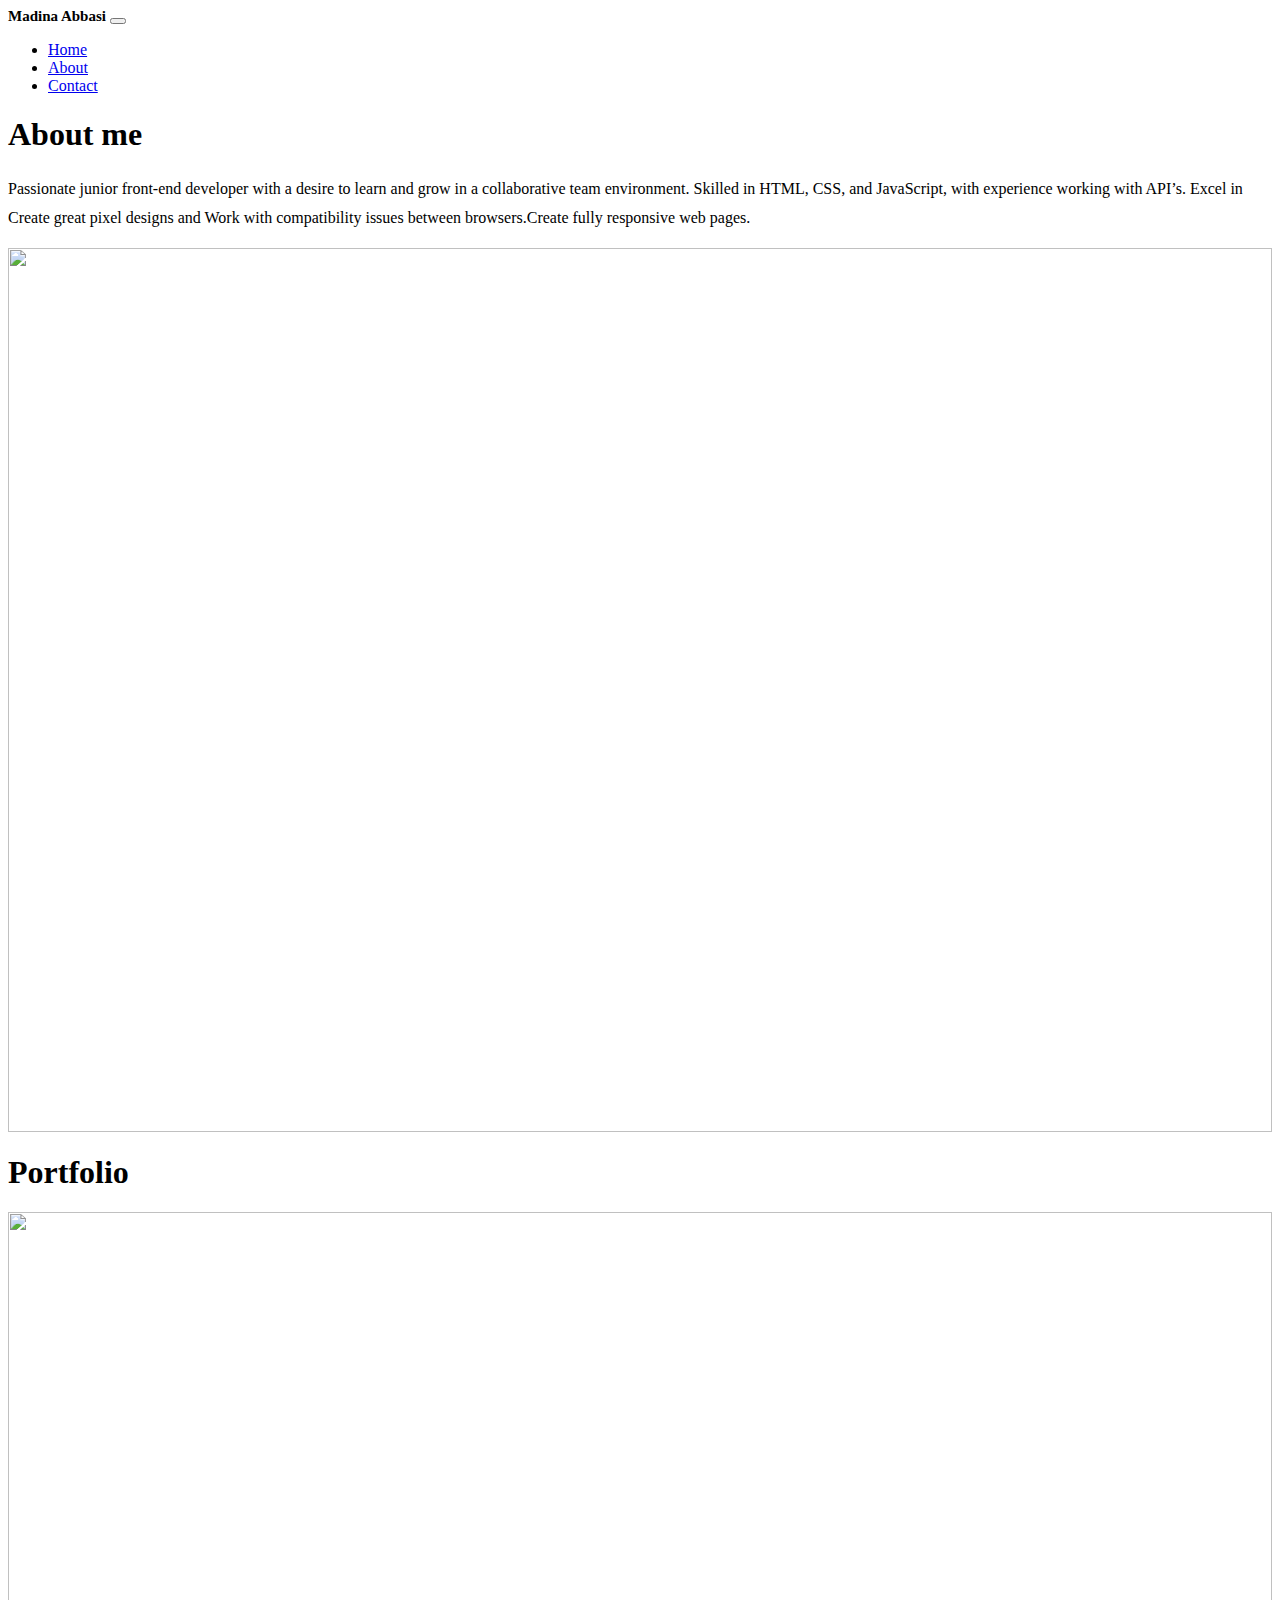
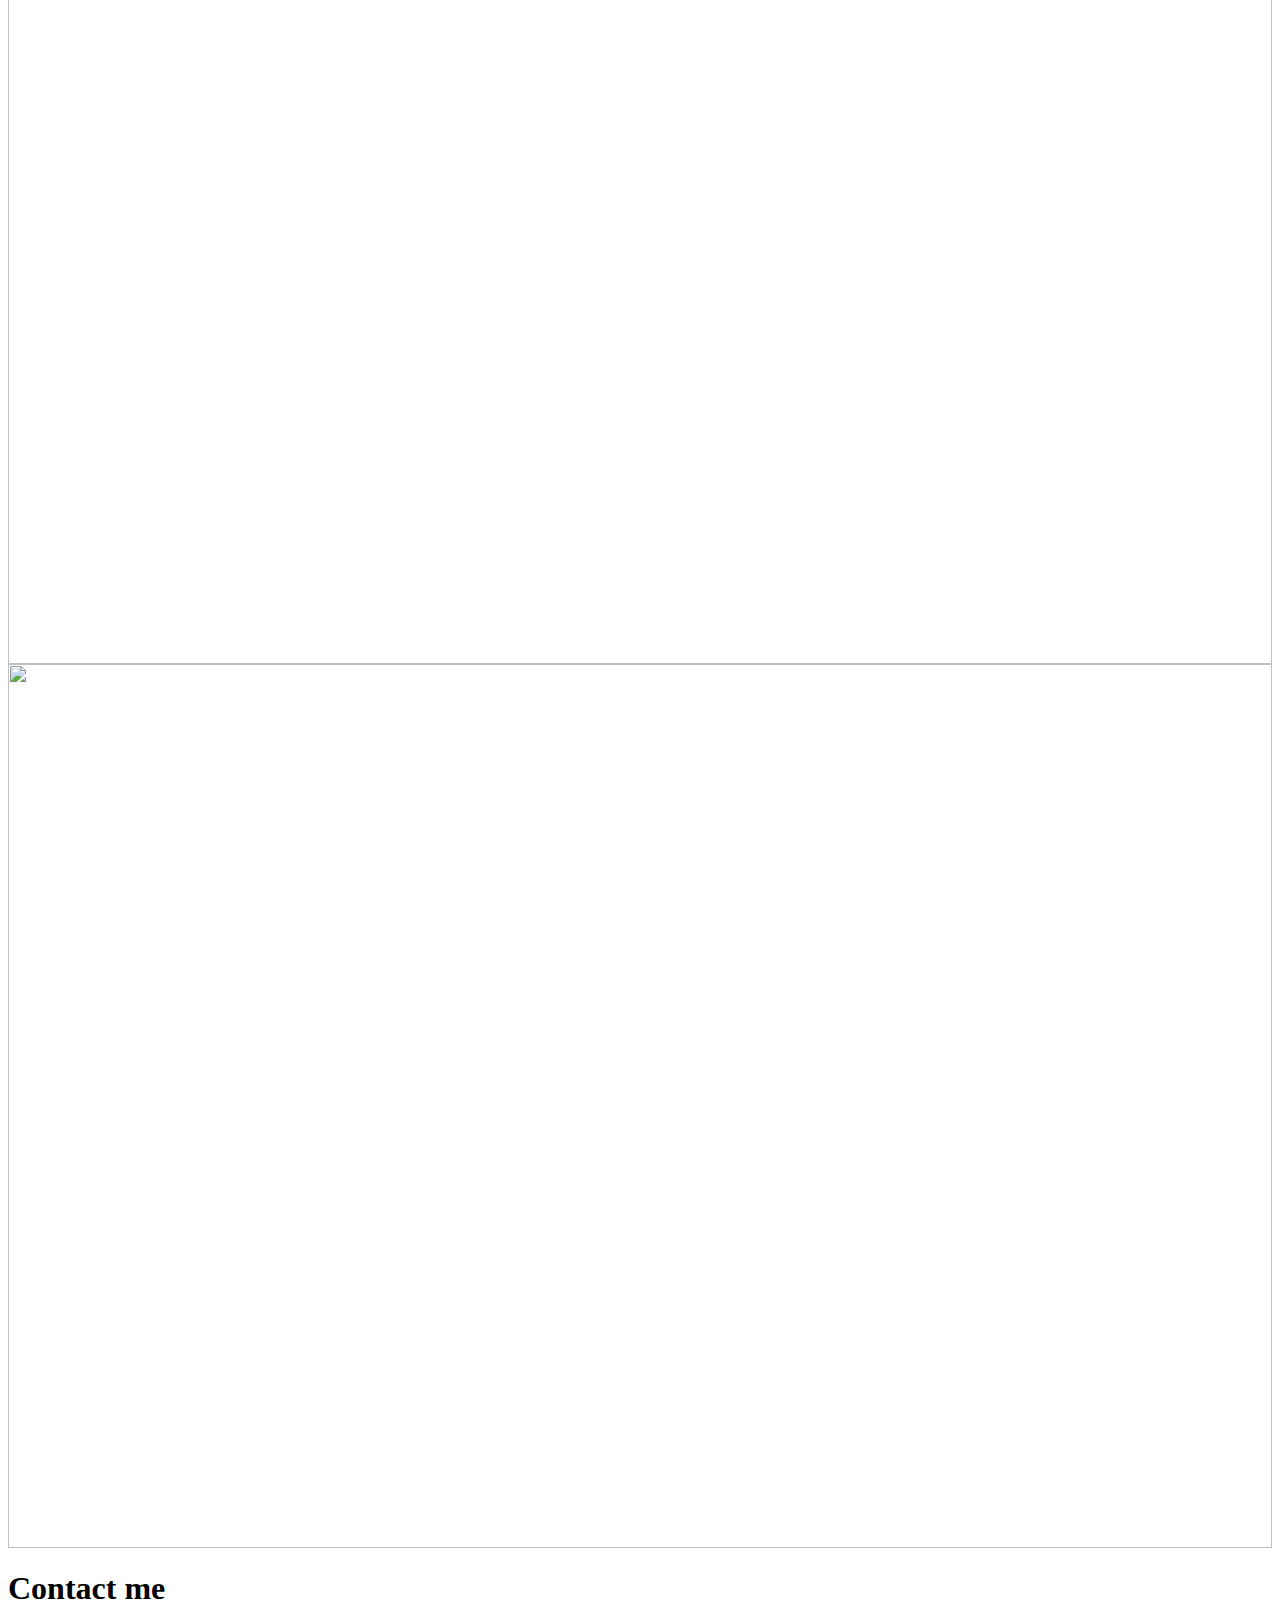
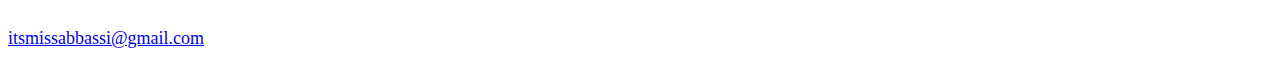
==== about.html @ def65770 "added about.html" ====
<html lang="en">
<head>
  <meta charset="UTF-8">
  <meta http-equiv="X-UA-Compatible" content="IE=edge">
  <link rel="stylesheet" href="style.css">
  <link href="https://cdn.jsdelivr.net/npm/bootstrap@5.0.2/dist/css/bootstrap.min.css" rel="stylesheet" integrity="sha384-EVSTQN3/azprG1Anm3QDgpJLIm9Nao0Yz1ztcQTwFspd3yD65VohhpuuCOmLASjC" crossorigin="anonymous">
  <meta name="viewport" content="width=device-width, initial-scale=1.0">
  <title>Madina Abbasi</title>
  <link rel="icon" type="image/x-icon" href="/images/icon/258-2583224_-female-technologist-emoji-woman-technologist-emoji.png">
</head>
<body>
  <nav class="navbar navbar-expand-lg navbar-light bg-light ">
    <div class="container-fluid">
      <a href="index.html" style="text-decoration:none; color: black;"><b id="label"> Madina Abbasi </b></a>
      <button class="navbar-toggler" type="button" data-bs-toggle="collapse" data-bs-target="#navbarNav" aria-controls="navbarNav" aria-expanded="false" aria-label="Toggle navigation">
        <span class="navbar-toggler-icon"></span>
      </button>
      <div class="collapse navbar-collapse" id="navbarNav">
        <ul class="navbar-nav">
          <li class="nav-item">
            <a class="nav-link " aria-current="page" href="index.html">Home</a>
          </li>
          <li class="nav-item">
            <a class="nav-link active" href="about.html">About</a>
          </li>
          <li class="nav-item">
            <a class="nav-link" href="#contact-me">Contact</a>
          </li>
          
        </ul>
      </div>
    </div>
  </nav>
  <div class="container-fluid">
    <div class="row m-5">
      <div class="col-md-6">
        <h1>About me</h1>
        <p class="about-paragraph">Passionate junior front-end developer with a desire to learn and grow in a collaborative team environment. Skilled in HTML, CSS, and JavaScript, with experience working with API’s. Excel in Create great pixel designs and Work with compatibility issues between browsers.Create fully responsive web pages.</p>
      </div>
      <div class="col-md-6">
        <img src="images/about-images/7.jpg" class="img-fluid rounded border shadow-sm" width="100%" alt="">
      </div>
      <button onclick="topFunction()" id="myBtn" title="Go to top">Top</button>
    </div>
    <div class="row border">
      <h1 class="text-center m-3">Portfolio</h1>
      <div class="col-md-3 m-1">
        <img src="images/project-images/weather.PNG" alt="" class="img-fluid rounded shadow-sm" width="100%">
      </div>
      <div class="col-md-3 m-1">
        <img src="images/project-images/translator.PNG" alt="" class="img-fluid rounded shadow-sm" width="100%">
      </div>
      <div class="col-md-3 m-1">
        <img src="images/project-images/welfare-foundation.PNG" alt="" class="img-fluid rounded shadow-sm" width="100%">
      </div>
      <div class="col-md-3 m-1">
        <img src="images/project-images/chockolate-milk.PNG" alt="" class="img-fluid rounded shadow-sm" width="100%">
      </div>
    </div>
    <section>
      <h1 class="text-center m-3">
        Contact me
      </h1>
      <a id="contact-me" href="mailto:itsmissabbassi@gmail.com"><p id="contact-me" class="text-center" style="font-size: 18px;"> itsmissabbassi@gmail.com </p></a>
    </section>
  </div>

  <script>
    // Get the button:
let mybutton = document.getElementById("myBtn");

// When the user scrolls down 20px from the top of the document, show the button
window.onscroll = function() {scrollFunction()};

function scrollFunction() {
  if (document.body.scrollTop > 20 || document.documentElement.scrollTop > 20) {
    mybutton.style.display = "block";
  } else {
    mybutton.style.display = "none";
  }
}

// When the user clicks on the button, scroll to the top of the document
function topFunction() {
  document.body.scrollTop = 0; // For Safari
  document.documentElement.scrollTop = 0; // For Chrome, Firefox, IE and Opera
}
  </script>
  <script src="https://cdn.jsdelivr.net/npm/bootstrap@5.0.2/dist/js/bootstrap.bundle.min.js" integrity="sha384-MrcW6ZMFYlzcLA8Nl+NtUVF0sA7MsXsP1UyJoMp4YLEuNSfAP+JcXn/tWtIaxVXM" crossorigin="anonymous"></script>
</body>
</html>
---- style.css ----
:root {
  --primary-color:#726ae5;
  --secondary-color: #b3e0e1;
  --box-shadow: 0 5px 10px rgba(0, 0, 0, 0.3);
}

#label{
  font-size: 15px;
}
h1 h2 h4{
  text-align: center important!;
}

.navigation-link {
  display: flex;
  justify-content: center;
  padding: 30px;
  margin: 0% auto;
}
.navigation-link a {
  
  margin: 20px;
  border-radius: 4px;
  padding: 20px 15px;
  text-decoration: none;
  text-transform: capitalize;
}
.contact-link {
  background: var(--primary-color);
  box-shadow: var(--box-shadow);
  color: white;
  cursor: pointer;
}
.about-link {
  box-shadow: var(--box-shadow);
  cursor: pointer;
}

.about-paragraph{
  line-height: 1.8rem;
}


#myBtn {
  display: none; /* Hidden by default */
  position: fixed; /* Fixed/sticky position */
  bottom: 20px; /* Place the button at the bottom of the page */
  right: 30px; /* Place the button 30px from the right */
  z-index: 99; /* Make sure it does not overlap */
  border: none; /* Remove borders */
  outline: none; /* Remove outline */
  background-color: #FFB80B; /* Set a background color */
  color: white; /* Text color */
  cursor: pointer; /* Add a mouse pointer on hover */
  padding: 15px; /* Some padding */
  border-radius: 10px; /* Rounded corners */
  font-size: 18px; /* Increase font size */
  width: 58px;
}

#myBtn:hover {
  background-color: #555; /* Add a dark-grey background on hover */ }
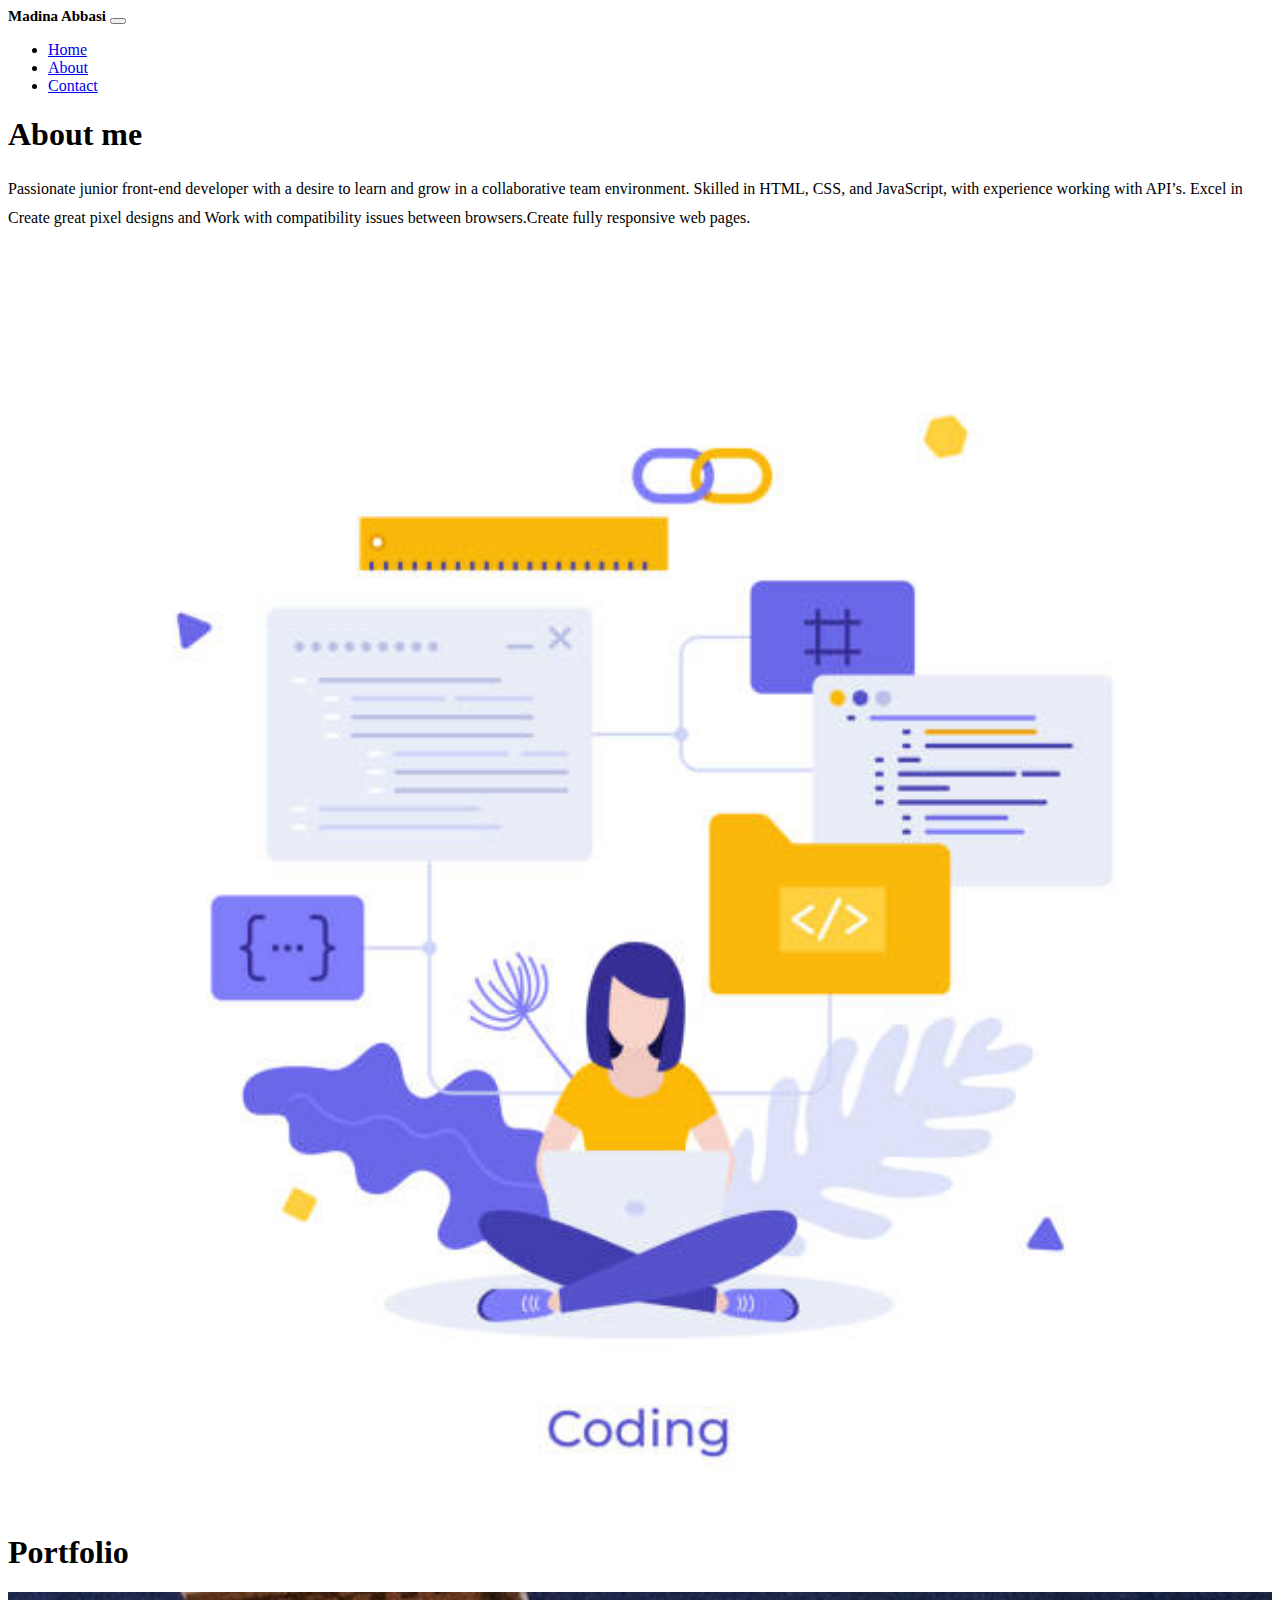
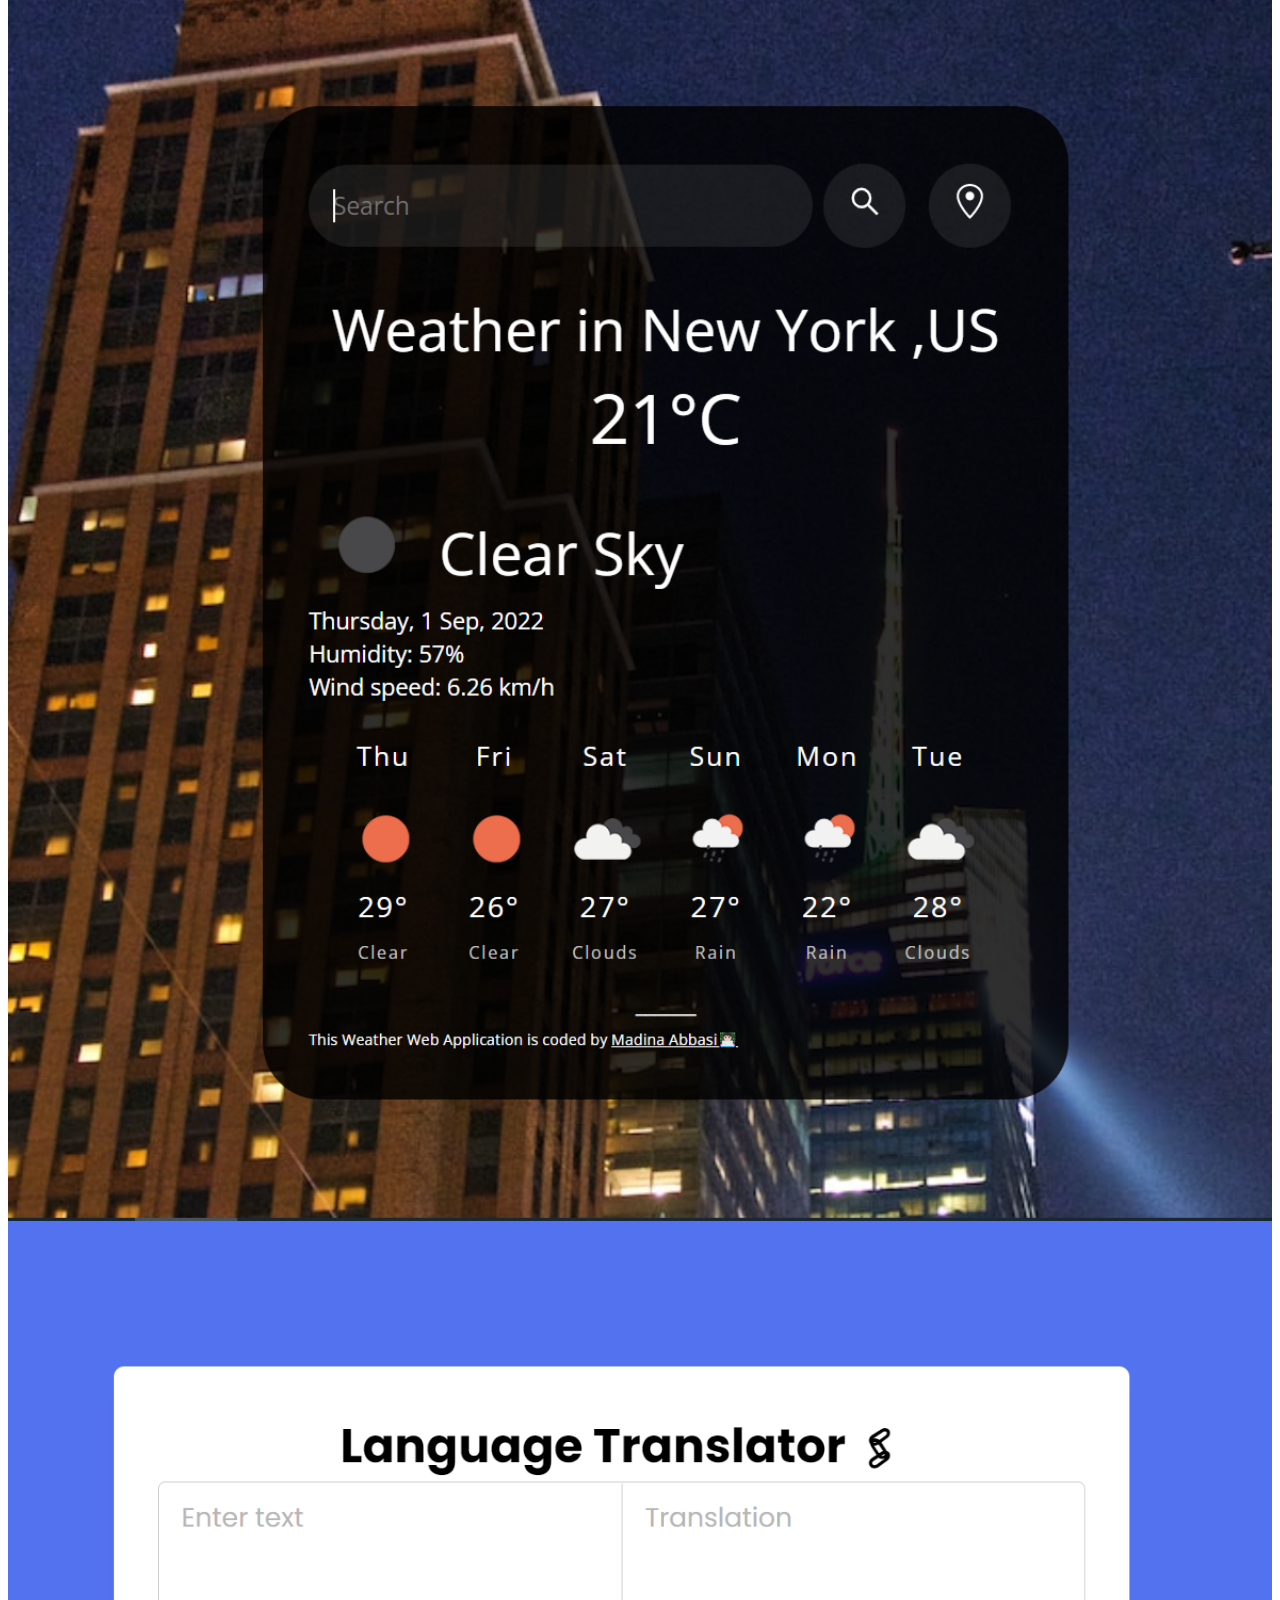
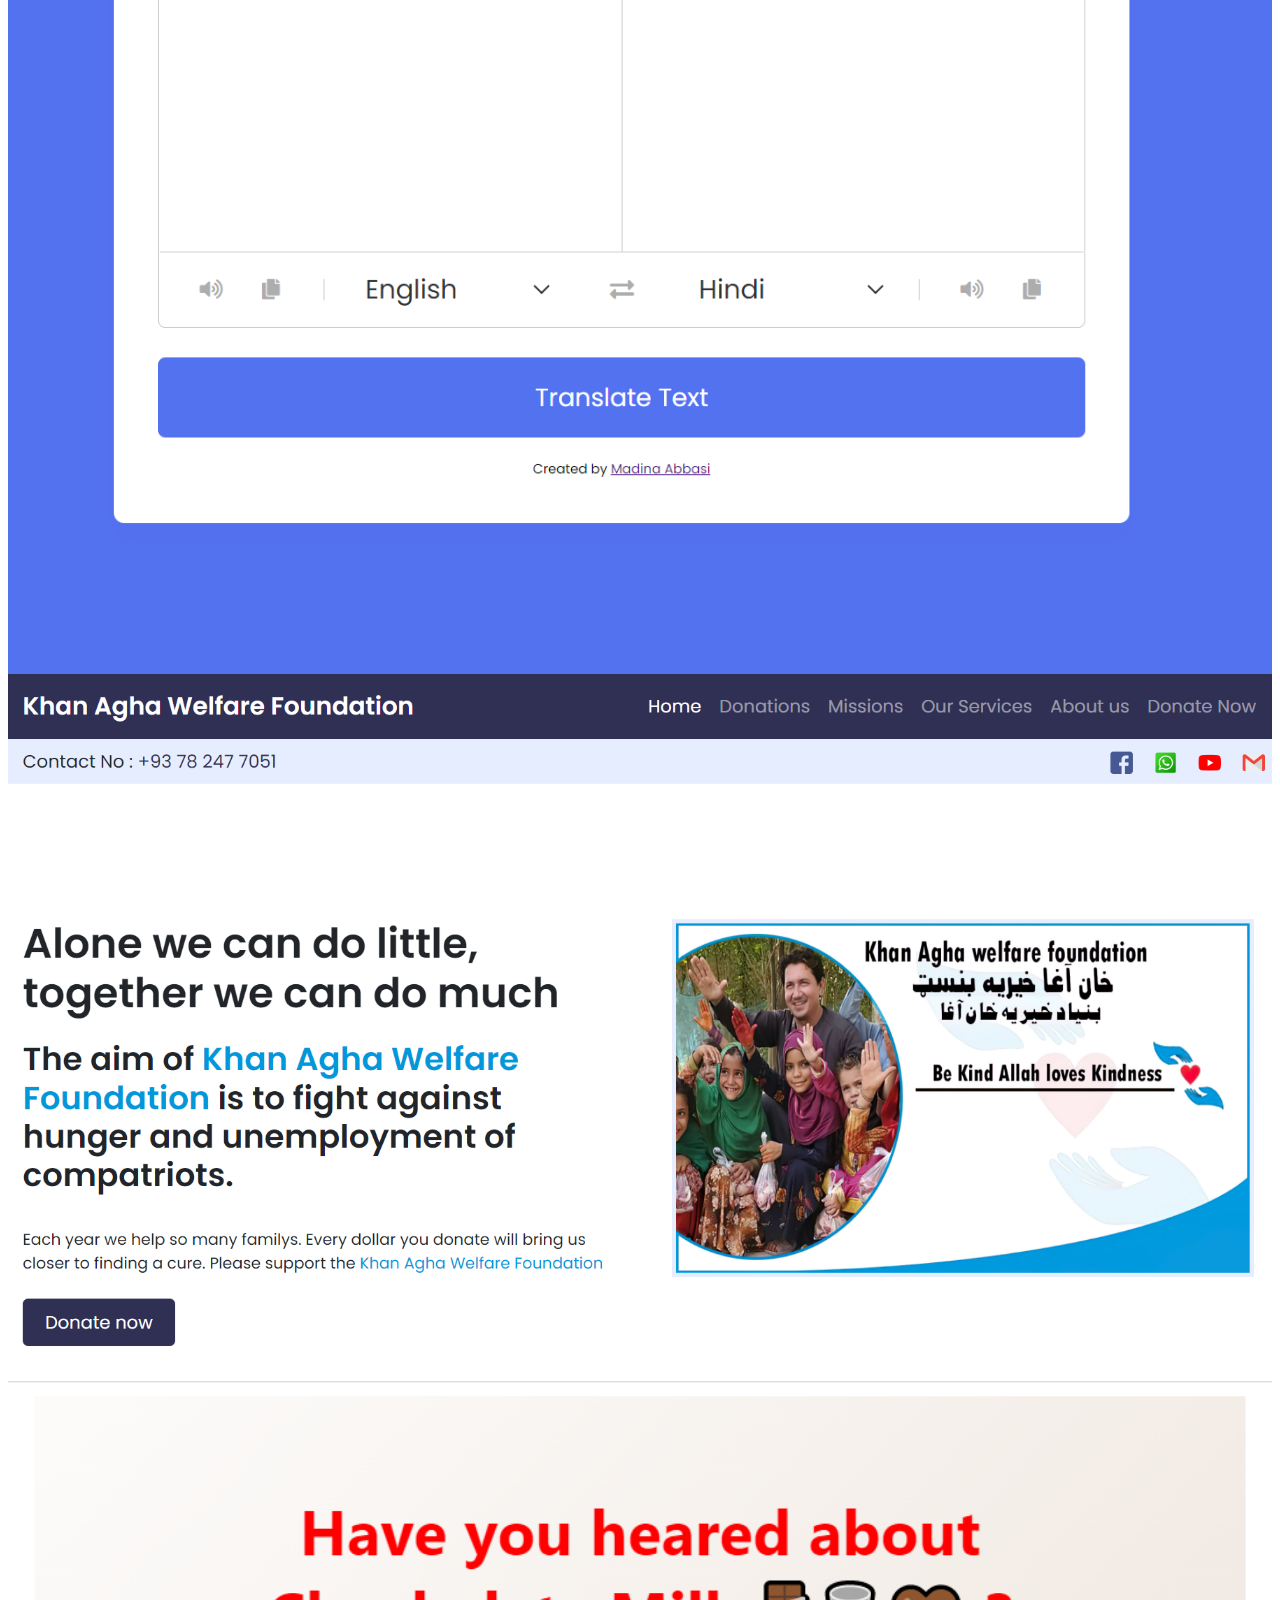
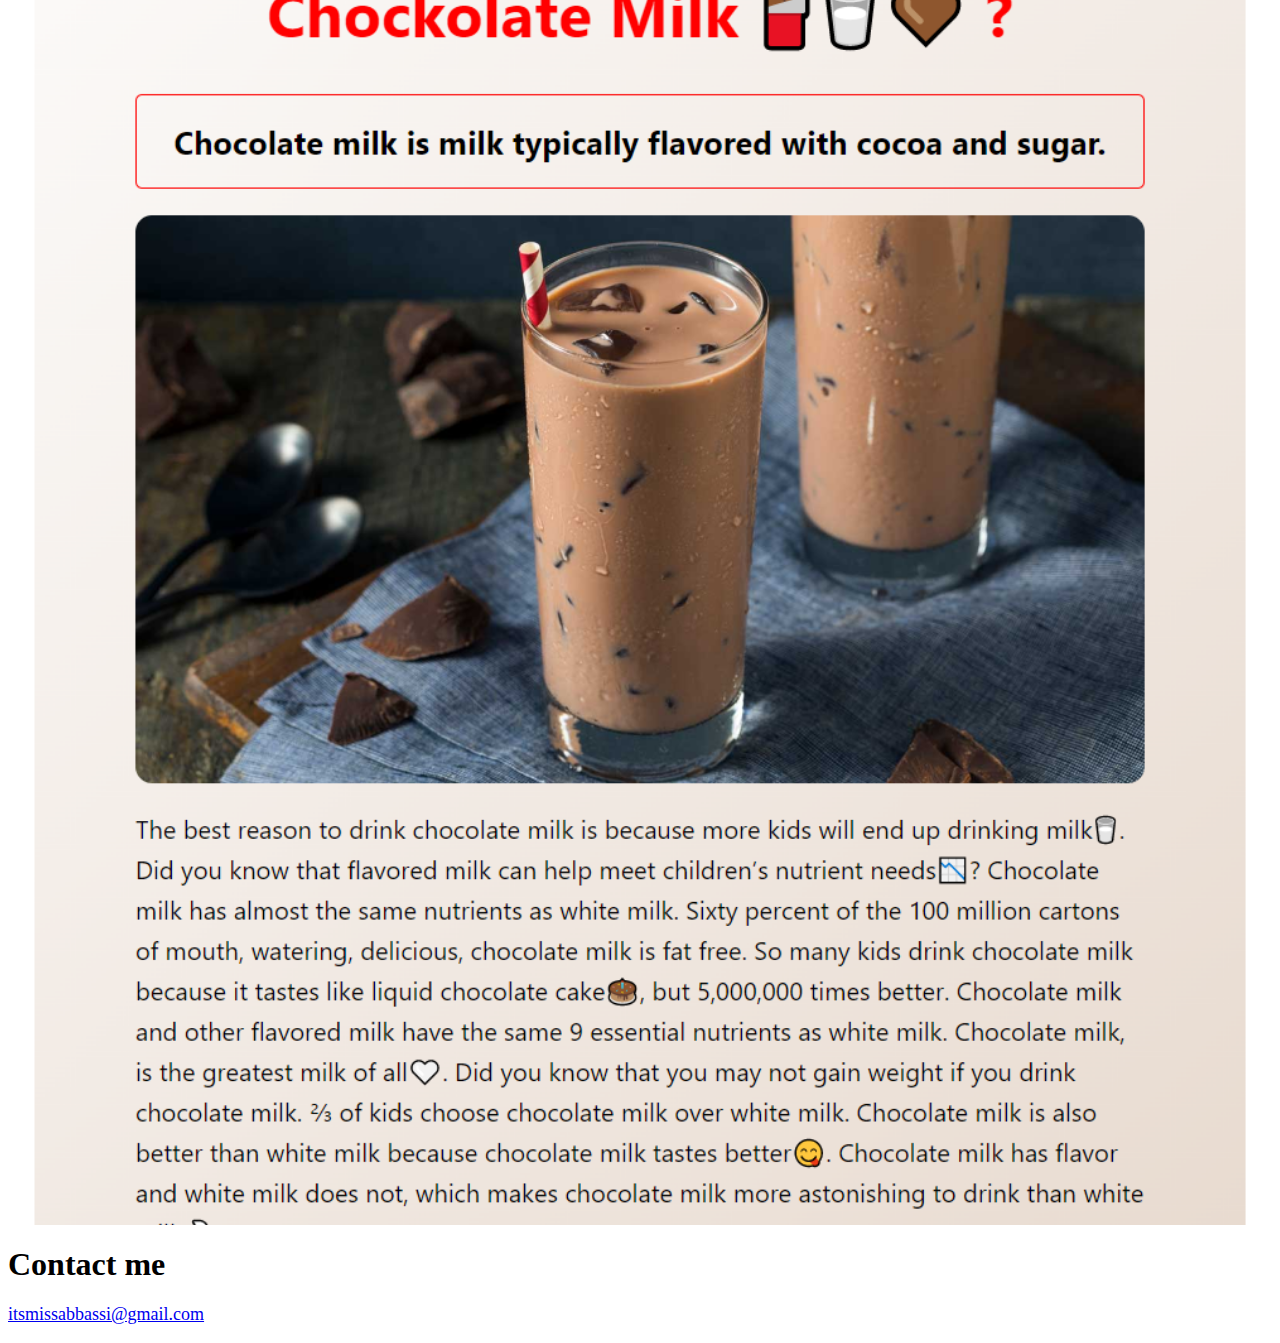
==== commit 07b653dc: "update about.html" ====
--- a/about.html
+++ b/about.html
@@ -6,7 +6,7 @@
   <link href="https://cdn.jsdelivr.net/npm/bootstrap@5.0.2/dist/css/bootstrap.min.css" rel="stylesheet" integrity="sha384-EVSTQN3/azprG1Anm3QDgpJLIm9Nao0Yz1ztcQTwFspd3yD65VohhpuuCOmLASjC" crossorigin="anonymous">
   <meta name="viewport" content="width=device-width, initial-scale=1.0">
   <title>Madina Abbasi</title>
-  <link rel="icon" type="image/x-icon" href="/images/icon/258-2583224_-female-technologist-emoji-woman-technologist-emoji.png">
+  <link rel="icon" type="image/x-icon" href="258-2583224_-female-technologist-emoji-woman-technologist-emoji.png">
 </head>
 <body>
   <nav class="navbar navbar-expand-lg navbar-light bg-light ">
@@ -38,23 +38,23 @@
         <p class="about-paragraph">Passionate junior front-end developer with a desire to learn and grow in a collaborative team environment. Skilled in HTML, CSS, and JavaScript, with experience working with API’s. Excel in Create great pixel designs and Work with compatibility issues between browsers.Create fully responsive web pages.</p>
       </div>
       <div class="col-md-6">
-        <img src="images/about-images/7.jpg" class="img-fluid rounded border shadow-sm" width="100%" alt="">
+        <img src="7.jpg" class="img-fluid rounded border shadow-sm" width="100%" alt="">
       </div>
       <button onclick="topFunction()" id="myBtn" title="Go to top">Top</button>
     </div>
     <div class="row border">
       <h1 class="text-center m-3">Portfolio</h1>
       <div class="col-md-3 m-1">
-        <img src="images/project-images/weather.PNG" alt="" class="img-fluid rounded shadow-sm" width="100%">
+        <img src="weather.PNG" alt="" class="img-fluid rounded shadow-sm" width="100%">
       </div>
       <div class="col-md-3 m-1">
-        <img src="images/project-images/translator.PNG" alt="" class="img-fluid rounded shadow-sm" width="100%">
+        <img src="translator.PNG" alt="" class="img-fluid rounded shadow-sm" width="100%">
       </div>
       <div class="col-md-3 m-1">
-        <img src="images/project-images/welfare-foundation.PNG" alt="" class="img-fluid rounded shadow-sm" width="100%">
+        <img src="welfare-foundation.PNG" alt="" class="img-fluid rounded shadow-sm" width="100%">
       </div>
       <div class="col-md-3 m-1">
-        <img src="images/project-images/chockolate-milk.PNG" alt="" class="img-fluid rounded shadow-sm" width="100%">
+        <img src="chockolate-milk.PNG" alt="" class="img-fluid rounded shadow-sm" width="100%">
       </div>
     </div>
     <section>
@@ -88,4 +88,4 @@
   </script>
   <script src="https://cdn.jsdelivr.net/npm/bootstrap@5.0.2/dist/js/bootstrap.bundle.min.js" integrity="sha384-MrcW6ZMFYlzcLA8Nl+NtUVF0sA7MsXsP1UyJoMp4YLEuNSfAP+JcXn/tWtIaxVXM" crossorigin="anonymous"></script>
 </body>
-</html>+</html>
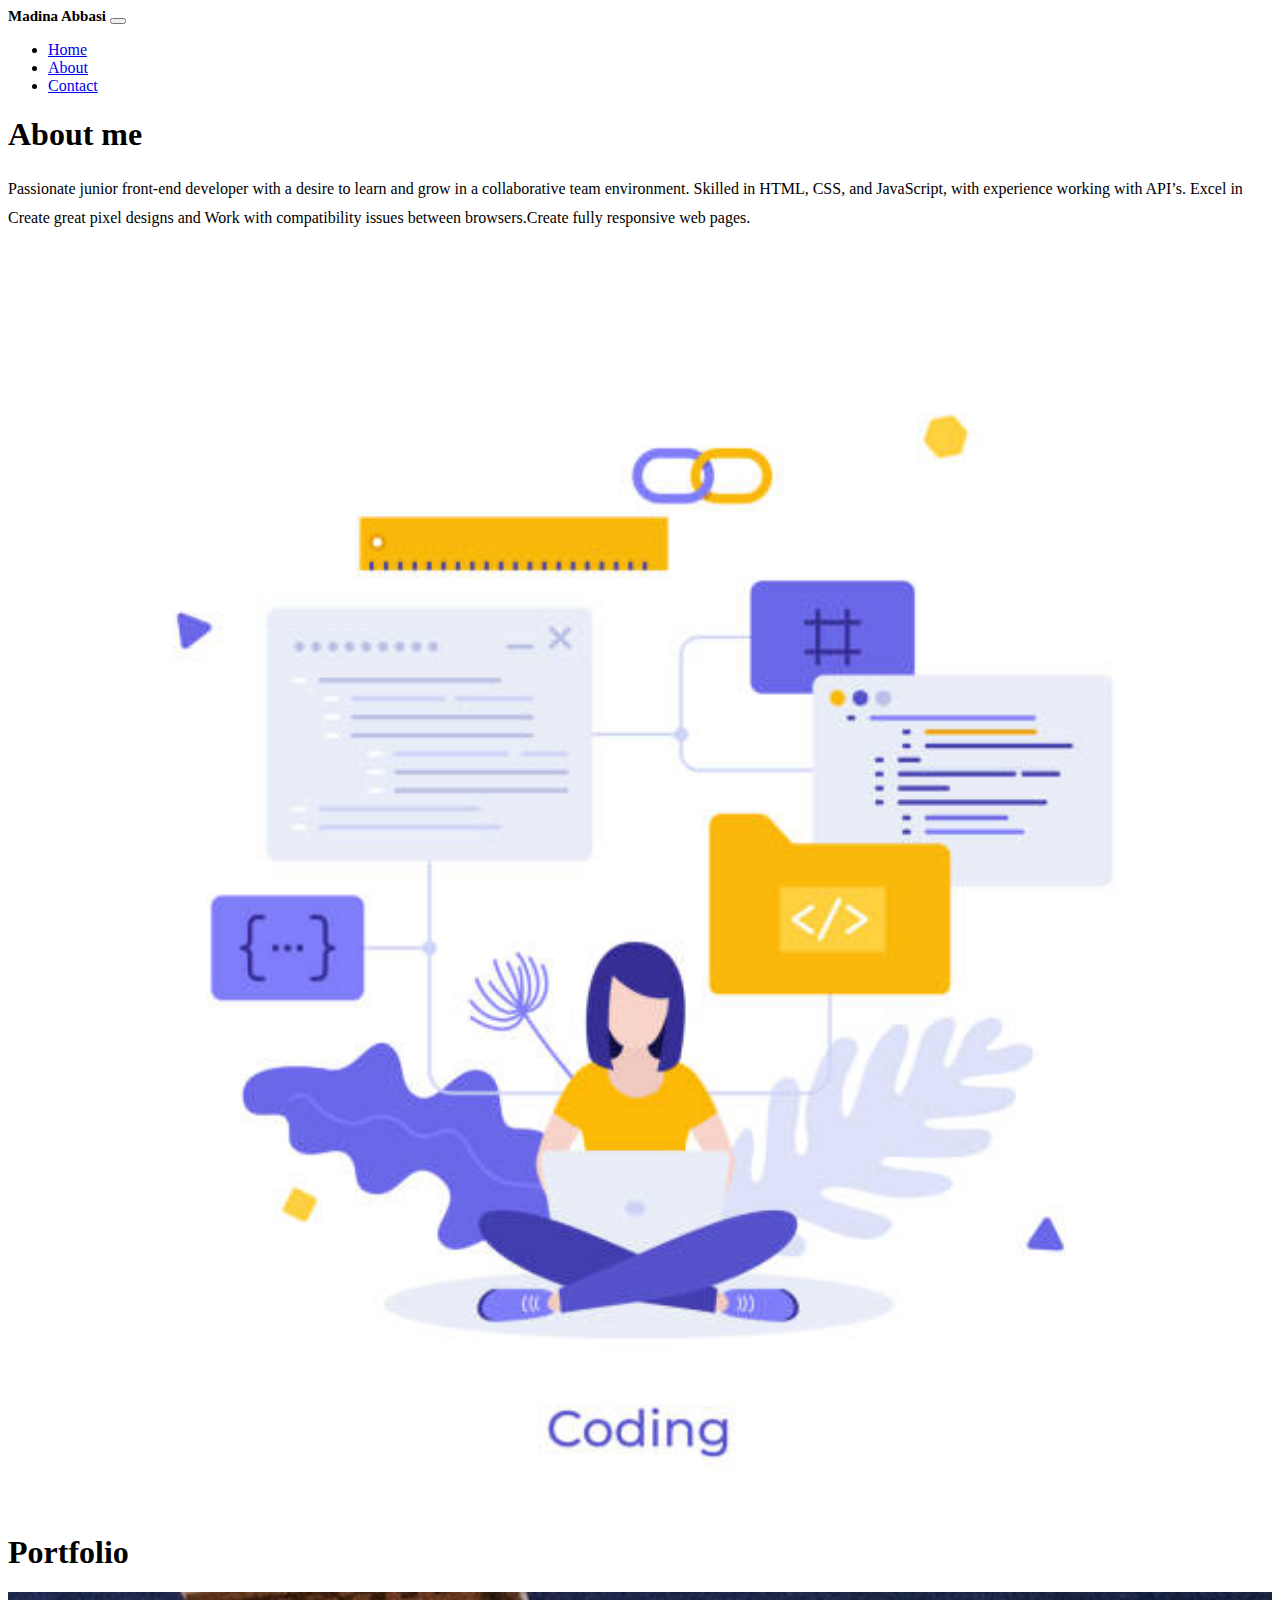
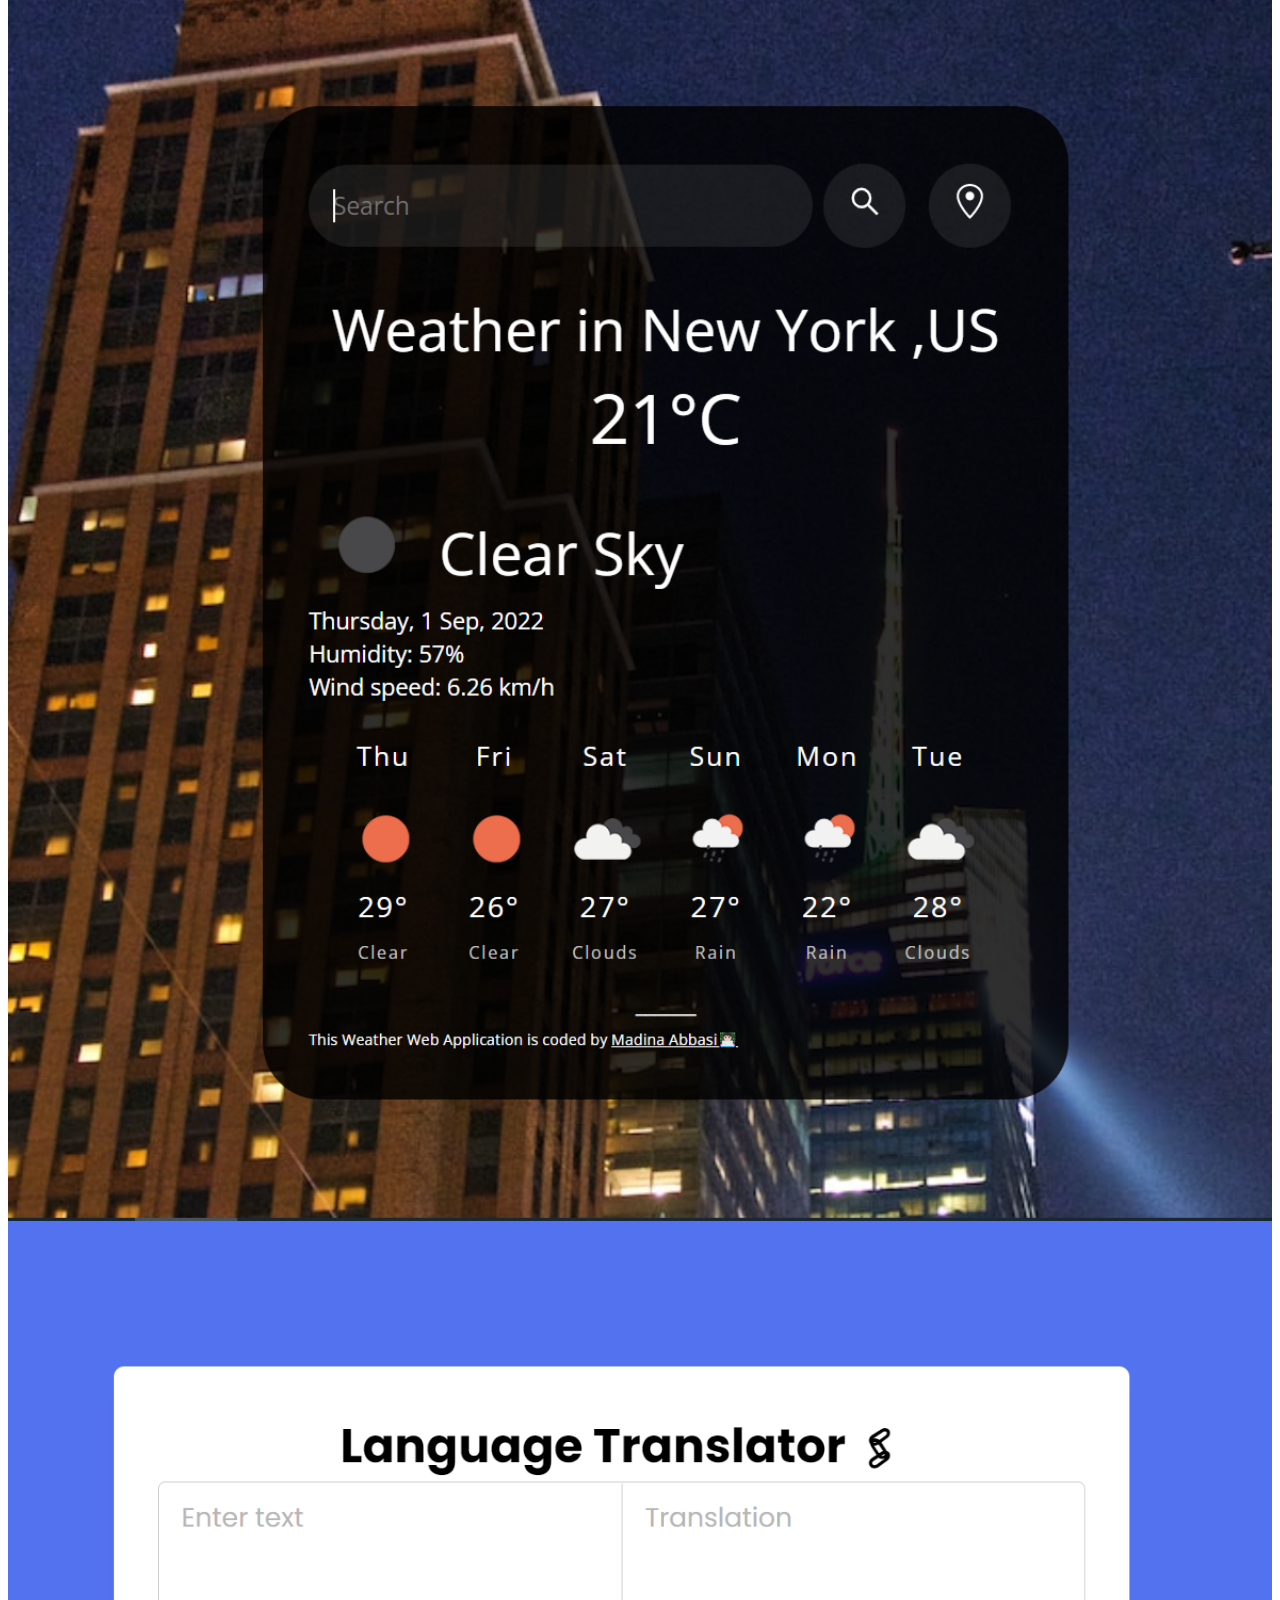
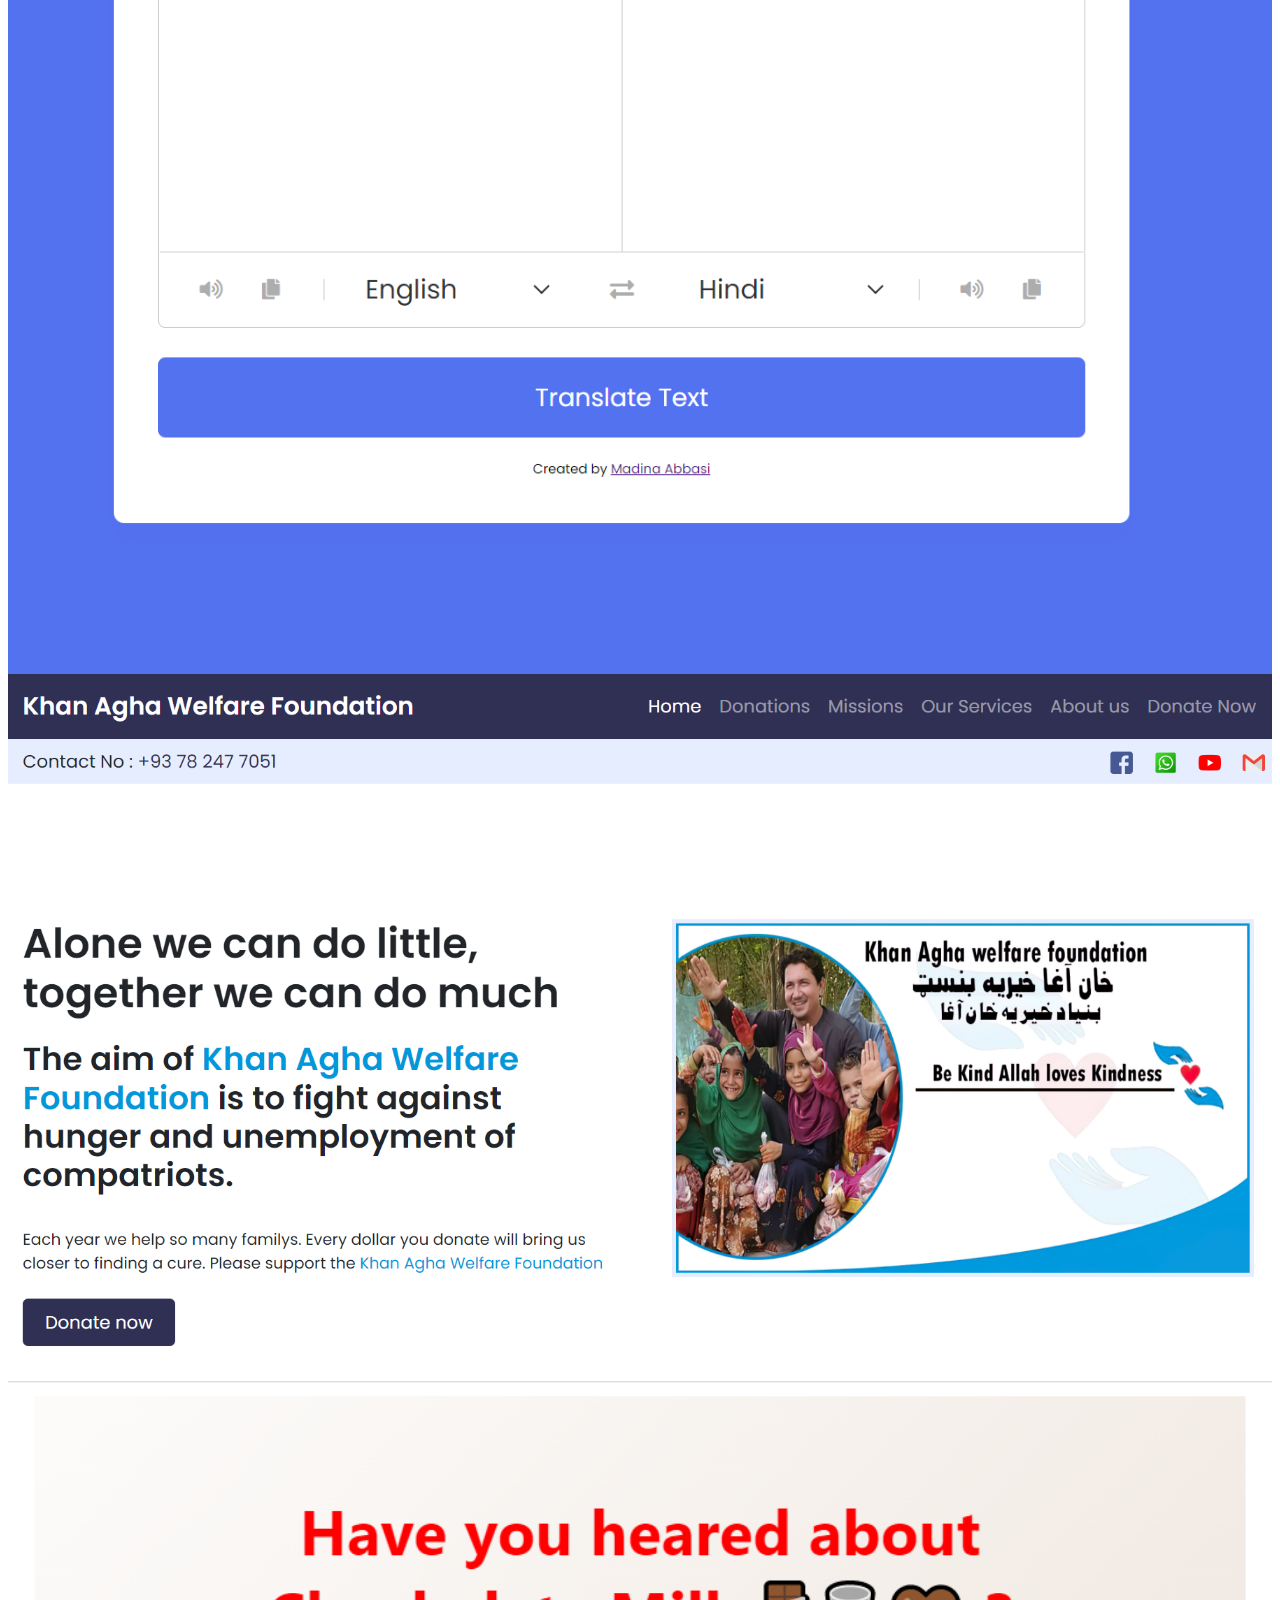
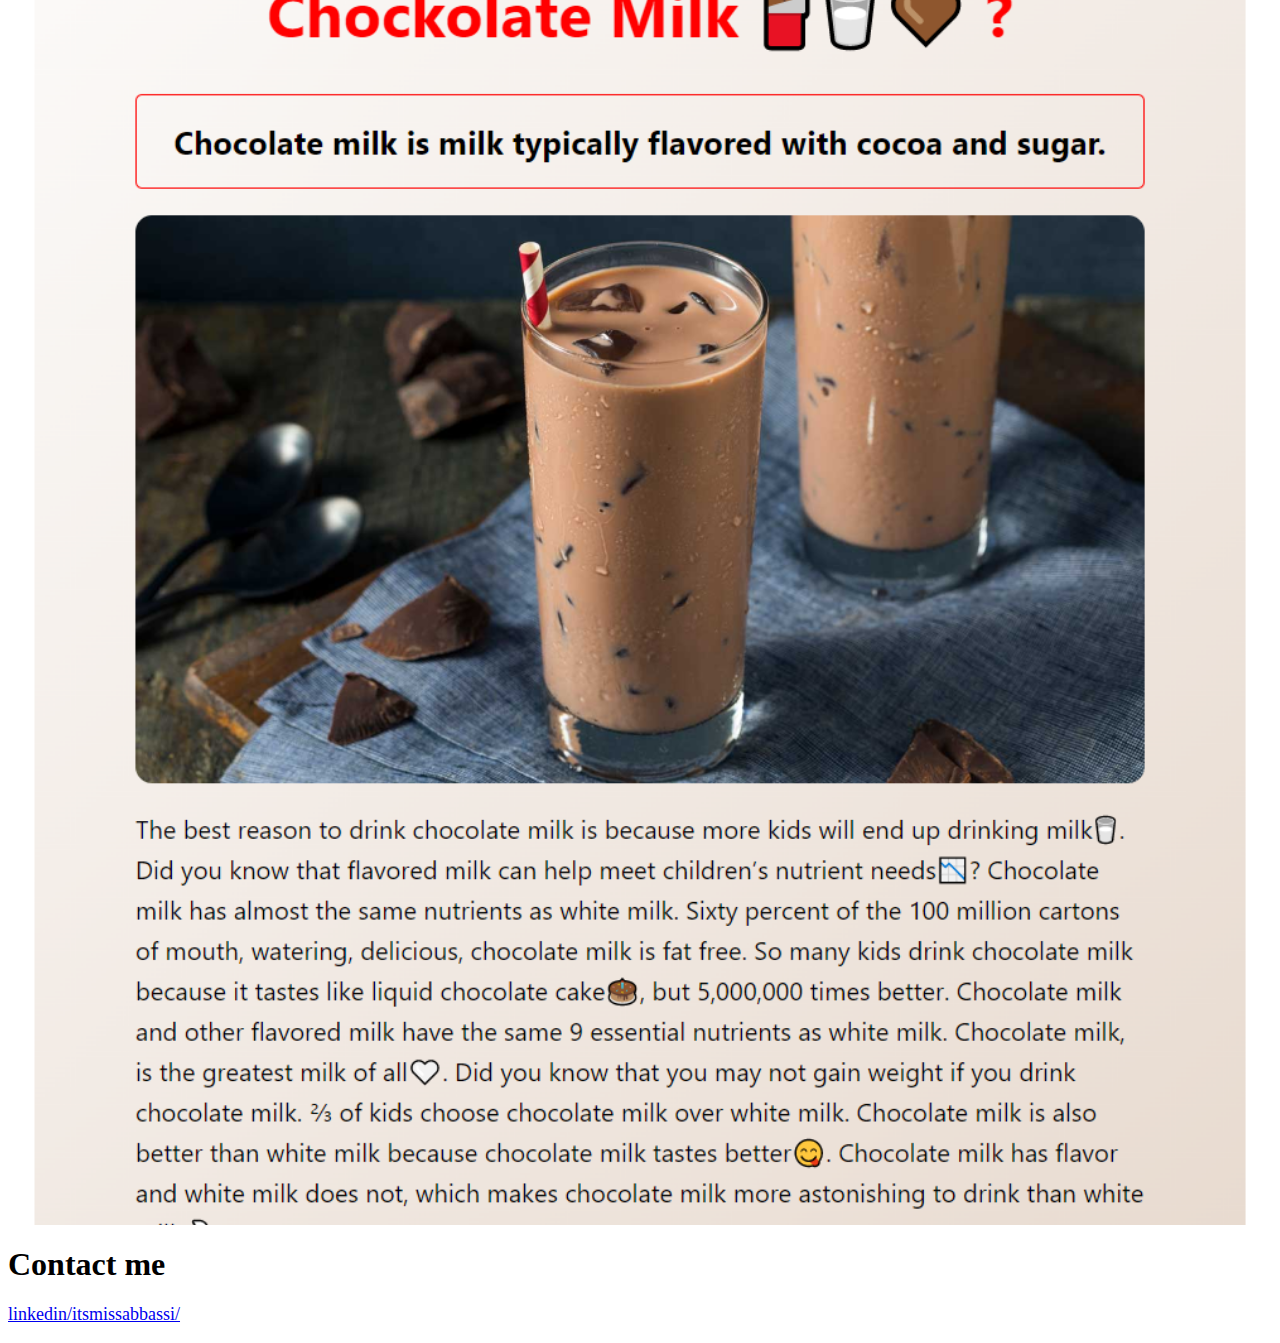
==== commit 273b4695: "update contact-me link" ====
--- a/about.html
+++ b/about.html
@@ -61,7 +61,7 @@
       <h1 class="text-center m-3">
         Contact me
       </h1>
-      <a id="contact-me" href="mailto:itsmissabbassi@gmail.com"><p id="contact-me" class="text-center" style="font-size: 18px;"> itsmissabbassi@gmail.com </p></a>
+      <a id="contact-me" href="https://www.linkedin.com/in/itsmissabbassi/"><p id="contact-me" class="text-center" style="font-size: 18px;"> linkedin/itsmissabbassi/ </p></a>
     </section>
   </div>
 
